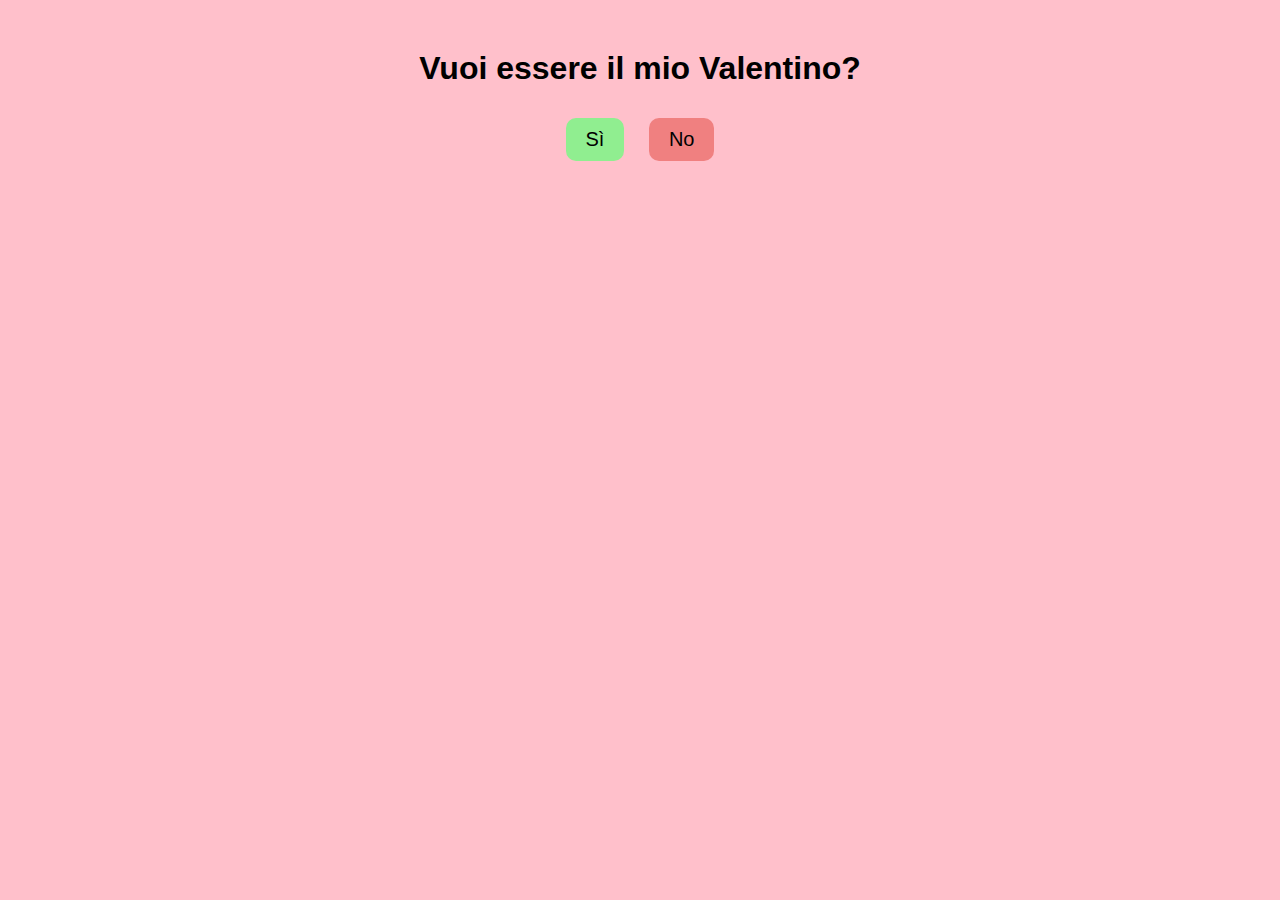
==== index.html @ 71b3e229 "Add files via upload" ====
<!DOCTYPE html>
<html lang="it">
<head>
    <meta charset="UTF-8">
    <meta name="viewport" content="width=device-width, initial-scale=1.0">
    <title>San Valentino</title>
    <link rel="stylesheet" href="styles.css">
</head>
<body>
    <div class="container">
        <h1>Vuoi essere il mio Valentino?</h1>
        <div class="buttons">
            <button id="yesButton">Sì</button>
            <button id="noButton">No</button>
        </div>
    </div>
    <script src="script.js"></script>
</body>
</html>
---- styles.css ----
/* Stile per la pagina principale */
body {
    font-family: Arial, sans-serif;
    text-align: center;
    background-color: pink;
}

.container {
    margin-top: 50px;
}

.buttons {
    margin-top: 20px;
}

button {
    font-size: 20px;
    padding: 10px 20px;
    margin: 10px;
    border: none;
    cursor: pointer;
}

#yesButton {
    background-color: lightgreen;
    border-radius: 10px;
}

#noButton {
    background-color: lightcoral;
    border-radius: 10px;
}

/* Stile per la cartolina */
.card {
    text-align: center;
    background-color: white;
    padding: 30px;
    border-radius: 10px;
    margin-top: 50px;
    box-shadow: 2px 2px 10px rgba(0, 0, 0, 0.2);
}

.card img {
    max-width: 100%;
    height: auto;
}
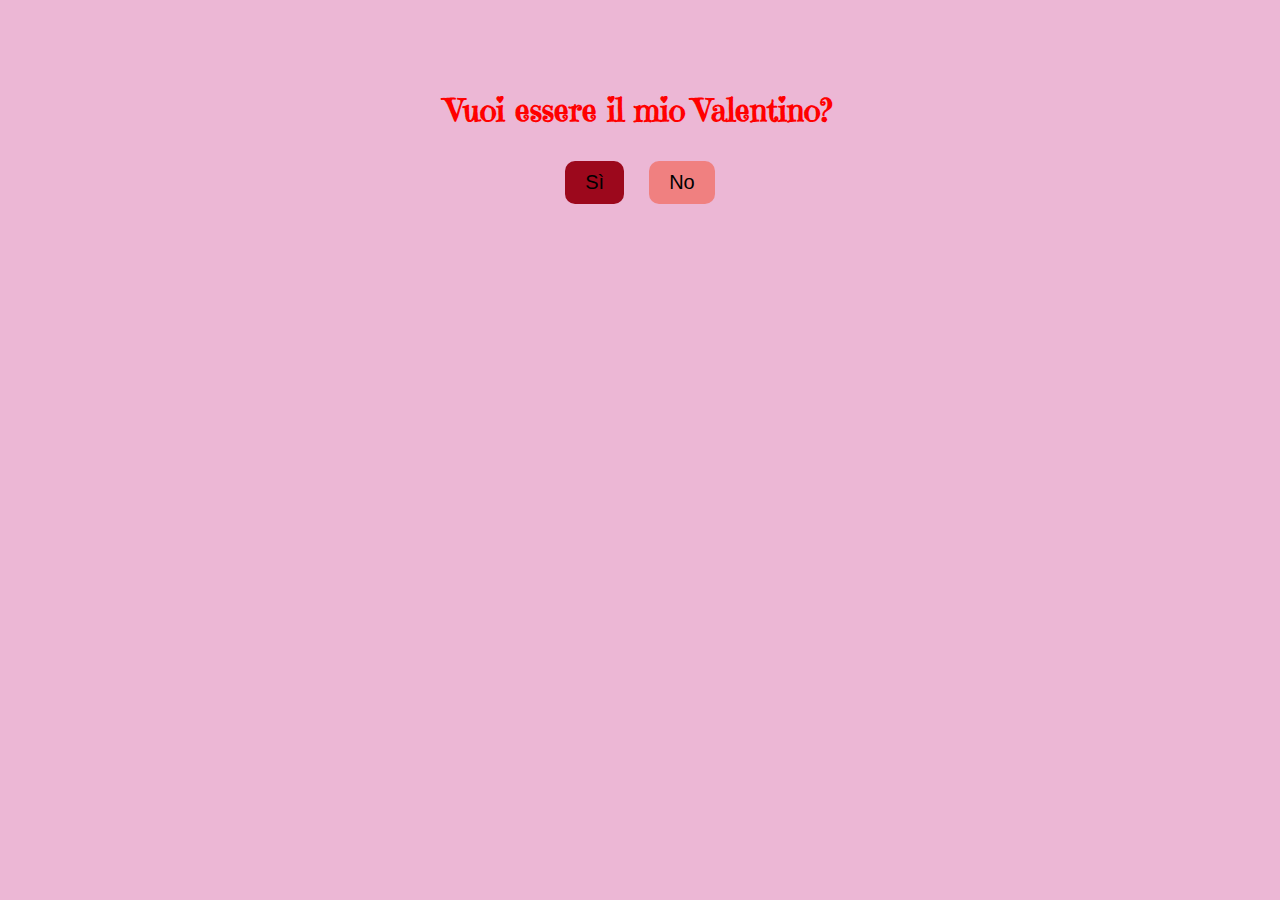
==== commit a812668b: "Add files via upload" ====
--- a/index.html
+++ b/index.html
@@ -5,6 +5,9 @@
     <meta name="viewport" content="width=device-width, initial-scale=1.0">
     <title>San Valentino</title>
     <link rel="stylesheet" href="styles.css">
+    <link rel="preconnect" href="https://fonts.googleapis.com">
+    <link rel="preconnect" href="https://fonts.gstatic.com" crossorigin>
+    <link href="https://fonts.googleapis.com/css2?family=Emilys+Candy&display=swap" rel="stylesheet">
 </head>
 <body>
     <div class="container">
--- a/styles.css
+++ b/styles.css
@@ -1,12 +1,19 @@
 /* Stile per la pagina principale */
+.emilys-candy-regular {
+    font-family: "Emilys Candy", serif;
+    font-weight: 400;
+    font-style: normal;
+  }
+  
 body {
-    font-family: Arial, sans-serif;
+    font-family: "Emilys Candy", serif;
     text-align: center;
-    background-color: pink;
+    color:red;
+    background-color: rgb(236, 183, 213);
 }
 
 .container {
-    margin-top: 50px;
+    margin-top: 90px;
 }
 
 .buttons {
@@ -22,7 +29,7 @@
 }
 
 #yesButton {
-    background-color: lightgreen;
+    background-color: rgb(156, 8, 28);
     border-radius: 10px;
 }
 
@@ -31,10 +38,25 @@
     border-radius: 10px;
 }
 
+.gif_container {
+    display: flex;
+    flex-wrap: wrap;
+    justify-content: space-around;
+    align-items: flex-end;
+    margin-top: 10%;
+}
+
+.home_container {
+    display: flex;
+    align-items: flex-end;
+    justify-content: center;
+    
+}
+
 /* Stile per la cartolina */
 .card {
     text-align: center;
-    background-color: white;
+    background-color: rgb(235, 122, 207);
     padding: 30px;
     border-radius: 10px;
     margin-top: 50px;
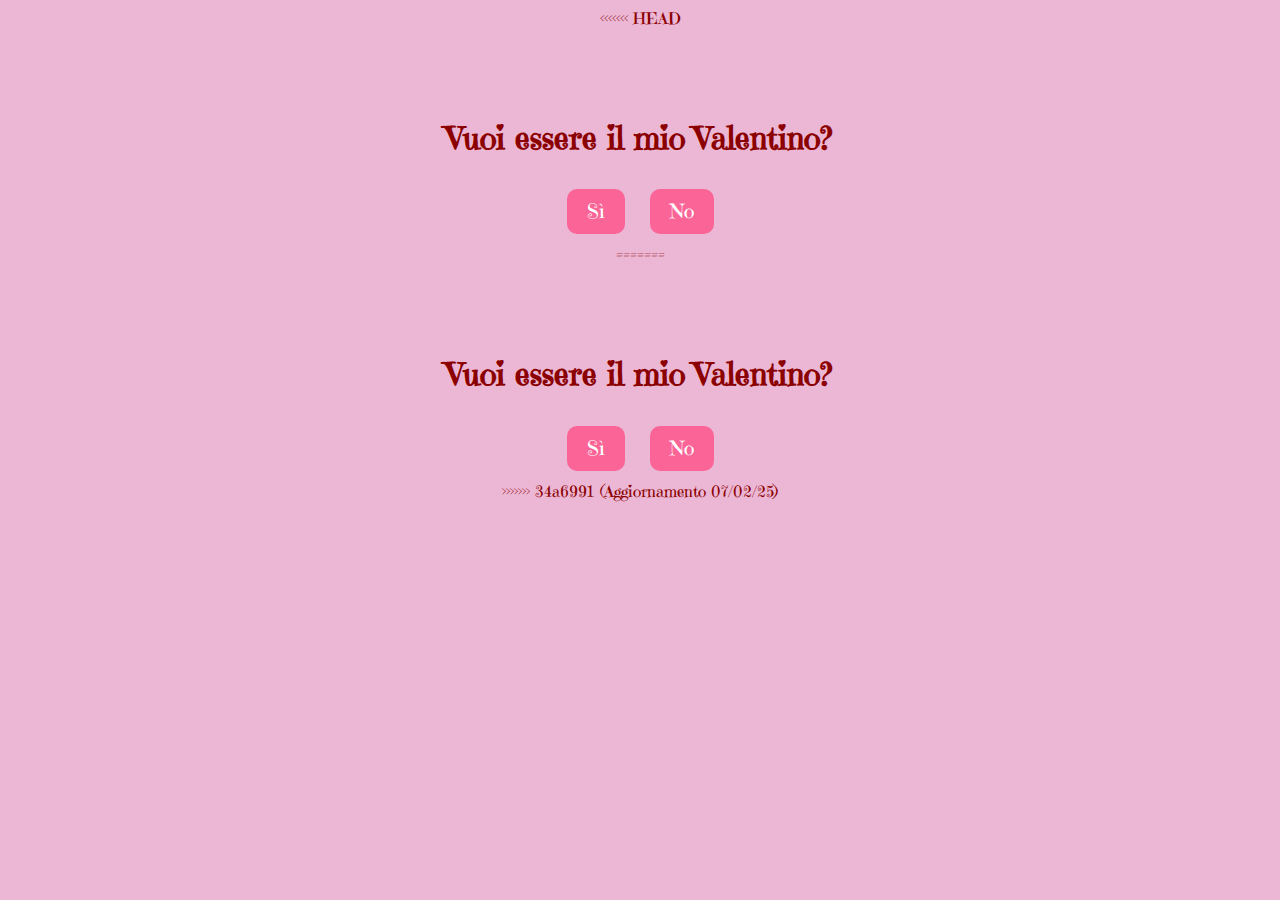
==== commit df34c347: "Aggiornamento 07/02/25" ====
--- a/index.html
+++ b/index.html
@@ -1,22 +1,47 @@
-<!DOCTYPE html>
-<html lang="it">
-<head>
-    <meta charset="UTF-8">
-    <meta name="viewport" content="width=device-width, initial-scale=1.0">
-    <title>San Valentino</title>
-    <link rel="stylesheet" href="styles.css">
-    <link rel="preconnect" href="https://fonts.googleapis.com">
-    <link rel="preconnect" href="https://fonts.gstatic.com" crossorigin>
-    <link href="https://fonts.googleapis.com/css2?family=Emilys+Candy&display=swap" rel="stylesheet">
-</head>
-<body>
-    <div class="container">
-        <h1>Vuoi essere il mio Valentino?</h1>
-        <div class="buttons">
-            <button id="yesButton">Sì</button>
-            <button id="noButton">No</button>
-        </div>
-    </div>
-    <script src="script.js"></script>
-</body>
-</html>
+<<<<<<< HEAD
+<!DOCTYPE html>
+<html lang="it">
+<head>
+    <meta charset="UTF-8">
+    <meta name="viewport" content="width=device-width, initial-scale=1.0">
+    <title>San Valentino</title>
+    <link rel="stylesheet" href="styles.css">
+    <link rel="preconnect" href="https://fonts.googleapis.com">
+    <link rel="preconnect" href="https://fonts.gstatic.com" crossorigin>
+    <link href="https://fonts.googleapis.com/css2?family=Emilys+Candy&display=swap" rel="stylesheet">
+</head>
+<body>
+    <div class="container">
+        <h1>Vuoi essere il mio Valentino?</h1>
+        <div class="buttons">
+            <button id="yesButton">Sì</button>
+            <button id="noButton">No</button>
+        </div>
+    </div>
+    <script src="script.js"></script>
+</body>
+</html>
+=======
+<!DOCTYPE html>
+<html lang="it">
+<head>
+    <meta charset="UTF-8">
+    <meta name="viewport" content="width=device-width, initial-scale=1.0">
+    <title>San Valentino</title>
+    <link rel="stylesheet" href="styles.css">
+    <link rel="preconnect" href="https://fonts.googleapis.com">
+    <link rel="preconnect" href="https://fonts.gstatic.com" crossorigin>
+    <link href="https://fonts.googleapis.com/css2?family=Emilys+Candy&display=swap" rel="stylesheet">
+</head>
+<body>
+    <div class="container">
+        <h1>Vuoi essere il mio Valentino?</h1>
+        <div class="buttons">
+            <button id="yesButton">Sì</button>
+            <button id="noButton">No</button>
+        </div>
+    </div>
+    <script src="script.js"></script>
+</body>
+</html>
+>>>>>>> 34a6991 (Aggiornamento 07/02/25)
--- a/styles.css
+++ b/styles.css
@@ -1,69 +1,136 @@
-/* Stile per la pagina principale */
-.emilys-candy-regular {
-    font-family: "Emilys Candy", serif;
-    font-weight: 400;
-    font-style: normal;
-  }
-  
-body {
-    font-family: "Emilys Candy", serif;
-    text-align: center;
-    color:red;
-    background-color: rgb(236, 183, 213);
-}
-
-.container {
-    margin-top: 90px;
-}
-
-.buttons {
-    margin-top: 20px;
-}
-
-button {
-    font-size: 20px;
-    padding: 10px 20px;
-    margin: 10px;
-    border: none;
-    cursor: pointer;
-}
-
-#yesButton {
-    background-color: rgb(156, 8, 28);
-    border-radius: 10px;
-}
-
-#noButton {
-    background-color: lightcoral;
-    border-radius: 10px;
-}
-
-.gif_container {
-    display: flex;
-    flex-wrap: wrap;
-    justify-content: space-around;
-    align-items: flex-end;
-    margin-top: 10%;
-}
-
-.home_container {
-    display: flex;
-    align-items: flex-end;
-    justify-content: center;
-    
-}
-
-/* Stile per la cartolina */
-.card {
-    text-align: center;
-    background-color: rgb(235, 122, 207);
-    padding: 30px;
-    border-radius: 10px;
-    margin-top: 50px;
-    box-shadow: 2px 2px 10px rgba(0, 0, 0, 0.2);
-}
-
-.card img {
-    max-width: 100%;
-    height: auto;
-}
+<<<<<<< HEAD
+/* Stile per la pagina principale */
+.emilys-candy-regular {
+    font-family: "Emilys Candy", serif;
+    font-weight: 400;
+    font-style: normal;
+  }
+  
+body {
+    font-family: "Emilys Candy", serif;
+    text-align: center;
+    color:red;
+    background-color: rgb(236, 183, 213);
+}
+
+.container {
+    margin-top: 90px;
+}
+
+.buttons {
+    margin-top: 20px;
+}
+
+button {
+    font-size: 20px;
+    padding: 10px 20px;
+    margin: 10px;
+    border: none;
+    cursor: pointer;
+}
+
+#yesButton {
+    background-color: rgb(156, 8, 28);
+    border-radius: 10px;
+}
+
+#noButton {
+    background-color: lightcoral;
+    border-radius: 10px;
+}
+
+.gif_container {
+    display: flex;
+    flex-wrap: wrap;
+    justify-content: space-around;
+    align-items: flex-end;
+    margin-top: 10%;
+}
+
+.home_container {
+    display: flex;
+    align-items: flex-end;
+    justify-content: center;
+    
+}
+
+/* Stile per la cartolina */
+.card {
+    text-align: center;
+    background-color: rgb(235, 122, 207);
+    padding: 30px;
+    border-radius: 10px;
+    margin-top: 50px;
+    box-shadow: 2px 2px 10px rgba(0, 0, 0, 0.2);
+}
+
+.card img {
+    max-width: 100%;
+    height: auto;
+}
+=======
+/* Stile per la pagina principale */
+.emilys-candy-regular {
+    font-family: "Emilys Candy", serif;
+    font-weight: 400;
+    font-style: normal;
+  }
+  
+body {
+    font-family: "Emilys Candy", serif;
+    text-align: center;
+    color: darkred;
+    background-color: rgb(236, 183, 213);
+}
+
+.container {
+    margin-top: 90px;
+}
+
+.buttons {
+    margin-top: 20px;
+}
+
+button {
+    font-size: 20px;
+    padding: 10px 20px;
+    margin: 10px;
+    border: none;
+    cursor: pointer;
+}
+
+#yesButton {
+    font-family: "Emilys Candy", serif;
+    background-color: rgb(250, 100, 150);
+    border-radius: 10px;
+    transition: background 0.3 ease-in-out;
+    color: white;
+}
+
+#noButton {
+    font-family: "Emilys Candy", serif;
+    background-color: rgb(250, 100, 150);
+    border-radius: 10px;
+    transition: background 0.3 ease-in-out;
+    color: white;
+}
+
+#yesButton:hover, #noButton:hover {
+    background-color: darkred;
+}
+
+/* Stile per la cartolina */
+.card {
+    text-align: center;
+    background-color: rgba(240, 160, 180, 0.5);
+    padding: 30px;
+    border-radius: 10px;
+    margin-top: 50px;
+    box-shadow: 2px 2px 10px rgba(0, 0, 0, 0.2);
+}
+
+.card img {
+    max-width: 100%;
+    height: auto;
+}
+>>>>>>> 34a6991 (Aggiornamento 07/02/25)
--- a/styles.css
+++ b/styles.css
@@ -1,69 +1,136 @@
-/* Stile per la pagina principale */
-.emilys-candy-regular {
-    font-family: "Emilys Candy", serif;
-    font-weight: 400;
-    font-style: normal;
-  }
-  
-body {
-    font-family: "Emilys Candy", serif;
-    text-align: center;
-    color:red;
-    background-color: rgb(236, 183, 213);
-}
-
-.container {
-    margin-top: 90px;
-}
-
-.buttons {
-    margin-top: 20px;
-}
-
-button {
-    font-size: 20px;
-    padding: 10px 20px;
-    margin: 10px;
-    border: none;
-    cursor: pointer;
-}
-
-#yesButton {
-    background-color: rgb(156, 8, 28);
-    border-radius: 10px;
-}
-
-#noButton {
-    background-color: lightcoral;
-    border-radius: 10px;
-}
-
-.gif_container {
-    display: flex;
-    flex-wrap: wrap;
-    justify-content: space-around;
-    align-items: flex-end;
-    margin-top: 10%;
-}
-
-.home_container {
-    display: flex;
-    align-items: flex-end;
-    justify-content: center;
-    
-}
-
-/* Stile per la cartolina */
-.card {
-    text-align: center;
-    background-color: rgb(235, 122, 207);
-    padding: 30px;
-    border-radius: 10px;
-    margin-top: 50px;
-    box-shadow: 2px 2px 10px rgba(0, 0, 0, 0.2);
-}
-
-.card img {
-    max-width: 100%;
-    height: auto;
-}
+<<<<<<< HEAD
+/* Stile per la pagina principale */
+.emilys-candy-regular {
+    font-family: "Emilys Candy", serif;
+    font-weight: 400;
+    font-style: normal;
+  }
+  
+body {
+    font-family: "Emilys Candy", serif;
+    text-align: center;
+    color:red;
+    background-color: rgb(236, 183, 213);
+}
+
+.container {
+    margin-top: 90px;
+}
+
+.buttons {
+    margin-top: 20px;
+}
+
+button {
+    font-size: 20px;
+    padding: 10px 20px;
+    margin: 10px;
+    border: none;
+    cursor: pointer;
+}
+
+#yesButton {
+    background-color: rgb(156, 8, 28);
+    border-radius: 10px;
+}
+
+#noButton {
+    background-color: lightcoral;
+    border-radius: 10px;
+}
+
+.gif_container {
+    display: flex;
+    flex-wrap: wrap;
+    justify-content: space-around;
+    align-items: flex-end;
+    margin-top: 10%;
+}
+
+.home_container {
+    display: flex;
+    align-items: flex-end;
+    justify-content: center;
+    
+}
+
+/* Stile per la cartolina */
+.card {
+    text-align: center;
+    background-color: rgb(235, 122, 207);
+    padding: 30px;
+    border-radius: 10px;
+    margin-top: 50px;
+    box-shadow: 2px 2px 10px rgba(0, 0, 0, 0.2);
+}
+
+.card img {
+    max-width: 100%;
+    height: auto;
+}
+=======
+/* Stile per la pagina principale */
+.emilys-candy-regular {
+    font-family: "Emilys Candy", serif;
+    font-weight: 400;
+    font-style: normal;
+  }
+  
+body {
+    font-family: "Emilys Candy", serif;
+    text-align: center;
+    color: darkred;
+    background-color: rgb(236, 183, 213);
+}
+
+.container {
+    margin-top: 90px;
+}
+
+.buttons {
+    margin-top: 20px;
+}
+
+button {
+    font-size: 20px;
+    padding: 10px 20px;
+    margin: 10px;
+    border: none;
+    cursor: pointer;
+}
+
+#yesButton {
+    font-family: "Emilys Candy", serif;
+    background-color: rgb(250, 100, 150);
+    border-radius: 10px;
+    transition: background 0.3 ease-in-out;
+    color: white;
+}
+
+#noButton {
+    font-family: "Emilys Candy", serif;
+    background-color: rgb(250, 100, 150);
+    border-radius: 10px;
+    transition: background 0.3 ease-in-out;
+    color: white;
+}
+
+#yesButton:hover, #noButton:hover {
+    background-color: darkred;
+}
+
+/* Stile per la cartolina */
+.card {
+    text-align: center;
+    background-color: rgba(240, 160, 180, 0.5);
+    padding: 30px;
+    border-radius: 10px;
+    margin-top: 50px;
+    box-shadow: 2px 2px 10px rgba(0, 0, 0, 0.2);
+}
+
+.card img {
+    max-width: 100%;
+    height: auto;
+}
+>>>>>>> 34a6991 (Aggiornamento 07/02/25)
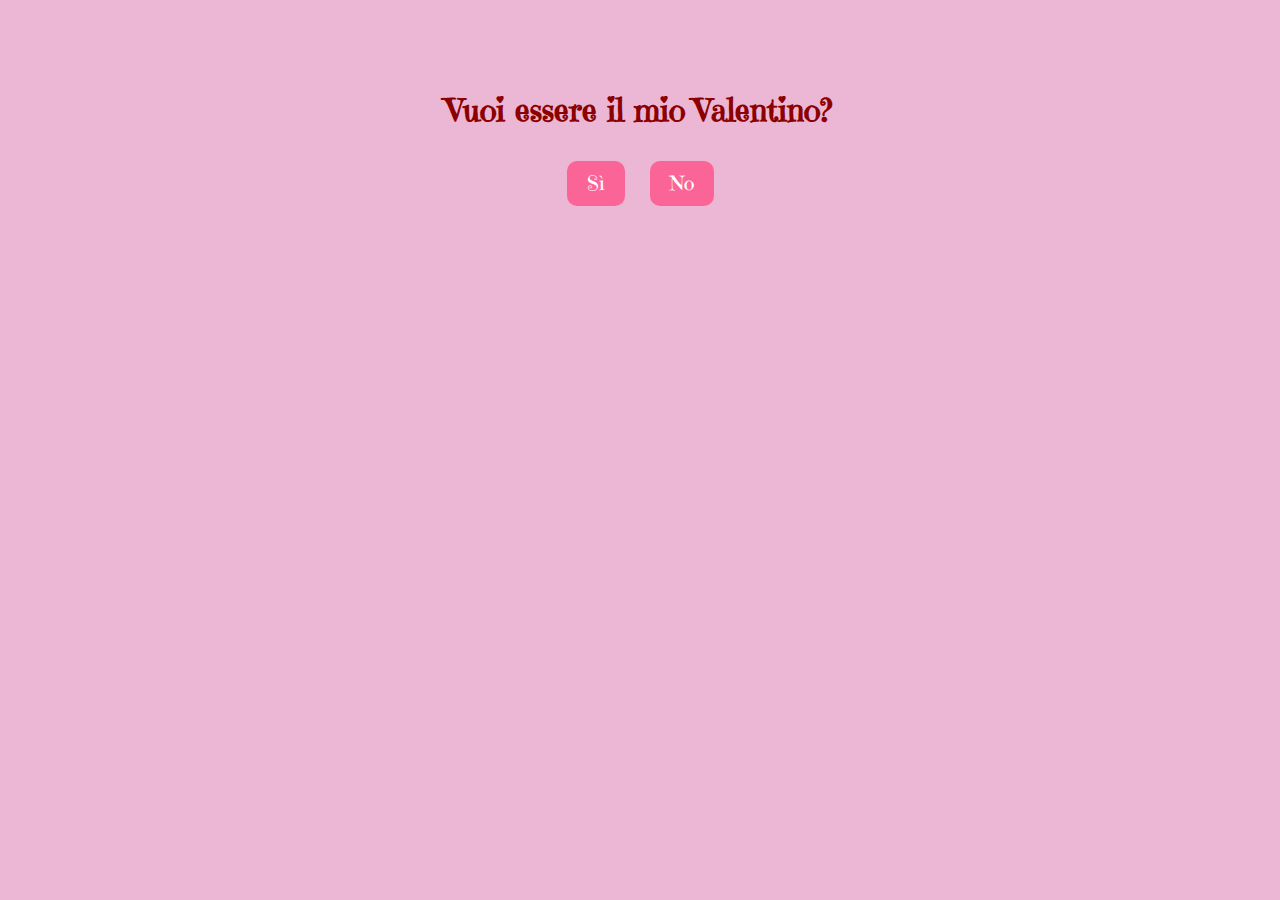
==== commit ea8a2e98: "aggironamento2" ====
--- a/index.html
+++ b/index.html
@@ -1,4 +1,3 @@
-<<<<<<< HEAD
 <!DOCTYPE html>
 <html lang="it">
 <head>
@@ -21,27 +20,3 @@
     <script src="script.js"></script>
 </body>
 </html>
-=======
-<!DOCTYPE html>
-<html lang="it">
-<head>
-    <meta charset="UTF-8">
-    <meta name="viewport" content="width=device-width, initial-scale=1.0">
-    <title>San Valentino</title>
-    <link rel="stylesheet" href="styles.css">
-    <link rel="preconnect" href="https://fonts.googleapis.com">
-    <link rel="preconnect" href="https://fonts.gstatic.com" crossorigin>
-    <link href="https://fonts.googleapis.com/css2?family=Emilys+Candy&display=swap" rel="stylesheet">
-</head>
-<body>
-    <div class="container">
-        <h1>Vuoi essere il mio Valentino?</h1>
-        <div class="buttons">
-            <button id="yesButton">Sì</button>
-            <button id="noButton">No</button>
-        </div>
-    </div>
-    <script src="script.js"></script>
-</body>
-</html>
->>>>>>> 34a6991 (Aggiornamento 07/02/25)
--- a/styles.css
+++ b/styles.css
@@ -1,74 +1,3 @@
-<<<<<<< HEAD
-/* Stile per la pagina principale */
-.emilys-candy-regular {
-    font-family: "Emilys Candy", serif;
-    font-weight: 400;
-    font-style: normal;
-  }
-  
-body {
-    font-family: "Emilys Candy", serif;
-    text-align: center;
-    color:red;
-    background-color: rgb(236, 183, 213);
-}
-
-.container {
-    margin-top: 90px;
-}
-
-.buttons {
-    margin-top: 20px;
-}
-
-button {
-    font-size: 20px;
-    padding: 10px 20px;
-    margin: 10px;
-    border: none;
-    cursor: pointer;
-}
-
-#yesButton {
-    background-color: rgb(156, 8, 28);
-    border-radius: 10px;
-}
-
-#noButton {
-    background-color: lightcoral;
-    border-radius: 10px;
-}
-
-.gif_container {
-    display: flex;
-    flex-wrap: wrap;
-    justify-content: space-around;
-    align-items: flex-end;
-    margin-top: 10%;
-}
-
-.home_container {
-    display: flex;
-    align-items: flex-end;
-    justify-content: center;
-    
-}
-
-/* Stile per la cartolina */
-.card {
-    text-align: center;
-    background-color: rgb(235, 122, 207);
-    padding: 30px;
-    border-radius: 10px;
-    margin-top: 50px;
-    box-shadow: 2px 2px 10px rgba(0, 0, 0, 0.2);
-}
-
-.card img {
-    max-width: 100%;
-    height: auto;
-}
-=======
 /* Stile per la pagina principale */
 .emilys-candy-regular {
     font-family: "Emilys Candy", serif;
@@ -133,4 +62,3 @@
     max-width: 100%;
     height: auto;
 }
->>>>>>> 34a6991 (Aggiornamento 07/02/25)
